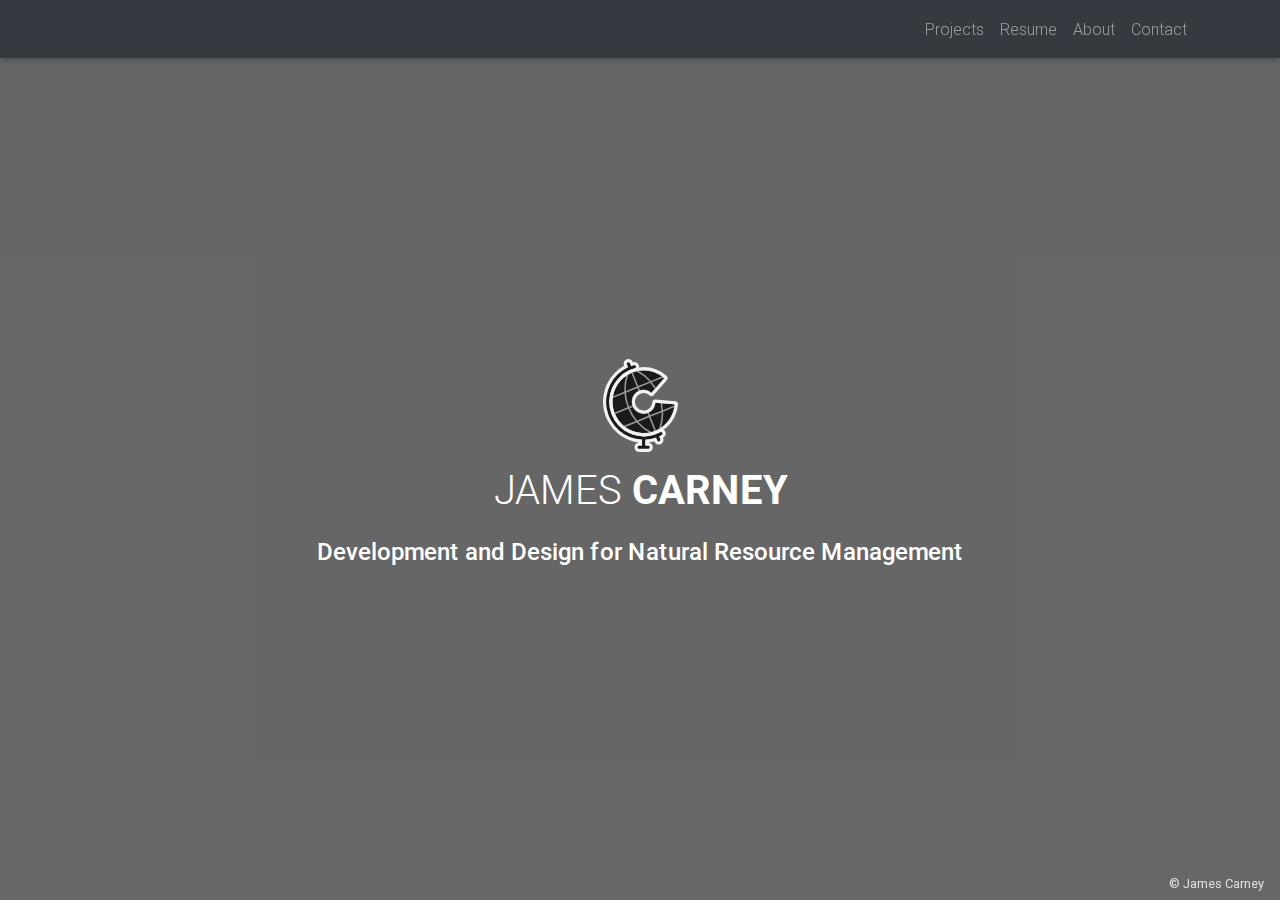
==== index.html @ 28aa36df "Release version 1.0.0" ====
<!DOCTYPE HTML>
<html lang="en">

<head>
	<!-- meta tags -->
	<meta charset=UTF-8 "/>
	<meta http-equiv="X-UA-Compatible " content="IE=edge ">
	<meta name="viewport " content="width=device-width, initial-scale=1, shrink-to-fit=no ">
	<meta http-equiv="x-ua-compatible " content="ie=edge ">
	<!-- boostrap -->
	<link rel="stylesheet " href="https://maxcdn.bootstrapcdn.com/bootstrap/4.0.0/css/bootstrap.min.css ">
	<!-- font awesome -->		
	<link rel="stylesheet" href="https://maxcdn.bootstrapcdn.com/font-awesome/4.7.0/css/font-awesome.min.css">
	<!-- Material Design Bootstrap -->
    <link href="css/mdb.min.css" rel="stylesheet">
	<!-- my css -->
	<link href="css/style.min.css" rel="stylesheet">
	<link rel="stylesheet" href="css/mycss.css">
	<title>James Carney</title>
	<meta name="keywords " content="portfolio"/>
	</head>


<body>

	<!-- Navbar -->
	<header>
		<nav class="navbar fixed-top bg-dark navbar-dark navbar-expand-sm mb-0 box-shadow">
			<div class="container">				
				<a class="navbar-brand wow zoom invisible" href="#"><img class="figure-img mb-0 mr-0" src="assets/logo_white_minimal.svg" alt="logo" width="30px"/></a>
				<button class="navbar-toggler " type="button" data-toggle="collapse" data-target="#myTogglerNav"><span class="navbar-toggler-icon"></span></button>	
				<div class="collapse navbar-collapse text-right" id="myTogglerNav">
					
						<div class="navbar-nav ml-auto">	
						<a class="nav-item nav-link invisible" href="Home.html">Home</a>
						<a class="nav-item nav-link" href="Projects.html">Projects</a>
						<a class="nav-item nav-link" href="Resume.html">Resume</a>
						<a class="nav-item nav-link" href="About.html">About</a>
						<a class="nav-item nav-link" href="Contact.html">Contact</a>
					</div><!-- navbar -->
				</div><!-- collapse -->
			</div><!-- container -->
		</nav>
	</header>
	<!-- Navbar -->

	<!-- Full Page Intro -->
	<div class="view" style="background-image: url(assets/fishing.jpg); background-repeat: no-repeat; background-size: cover;">
  
		<!-- Mask & flexbox options-->
		<div class="container-fluid mask rgba-black-light d-flex justify-content-center align-items-center">
				<!-- Content -->
				<div class="container-fluid mask rgba-black-light d-flex justify-content-center align-items-center">
					<div class="container-fluid text-center white-text mx-5 wow fadeIn">
						
						
						
						<section class="figure wow rotateIn"><img class="figure-img wow zoomIn" src="assets/logo_black.svg" alt="logo" width="75px"/></section>
						<H1 class="cover-heading mb-4 wow slideInUp">JAMES <strong class="font-weight-bold">CARNEY</strong></H1>
						<p class="mb-4 d-none d-md-block wow slideInUp">
							<strong class="h4">Development and Design for Natural Resource Management</strong>
						</p>
						
						


					
						<footer class="navbar-text bg-transparent navbar-expand-sm mb-0 fixed-bottom">
							<p class="text-light text-right font-weight-light h6 mr-3 mb-0"><small>© James Carney</small></p>
						</footer>
					
					</div><!-- Content -->
				</div>

		</div><!-- Mask & flexbox options-->
	</div><!-- Full Page Intro -->



	

	  
	

	<!-- jQuery CDN and fallback -->
	<script src="https://ajax.googleapis.com/ajax/libs/jquery/3.3.1/jquery.min.js "></script>
	<script>window.jQuery || document.write('<script src="js/jquery-3.3.1.min.js "><\/script>')</script>

	<!-- Popper CDN and fallback -->
	<script src="https://cdnjs.cloudflare.com/ajax/libs/popper.js/1.12.9/umd/popper.min.js "></script>
	<script>if (typeof (Popper) === 'undefined') { document.write('<script src="js/popper.min.js "><\/script>') }</script>

	<!-- bootstrap js CDN and fallback -->
	<script src="https://maxcdn.bootstrapcdn.com/bootstrap/4.0.0/js/bootstrap.min.js "></script>
	<script>if (typeof ($.fn.modal) === 'undefined') { document.write('<script src="js/bootstrap.min.js "><\/script>') }</script>
	
	<!-- Bootstrap CSS local fallback -->
  <div id="bootstrapCssTest " class="hidden "></div>
  <script>
		$(function () {
			if ($('#bootstrapCssTest').is(':visible')) {
				$("head ").prepend('<link rel="stylesheet " href="css/bootstrap.min.css ">');
			}
		});
	</script>

	<!-- MDB core JavaScript -->
    <script type="text/javascript" src="js/mdb.min.js"></script>
	
	<!-- my js scripts placeholder -->
	<script src="js/script.js "></script>
	
	<script type="text/javascript">
		// Animations initialization
		new WOW().init();
	  </script>
	
	
	
	
</body>
</html>
---- css/style.min.css ----
.view,body,html{height:100%}.navbar{background-color:rgba(0,0,0,.2)}.page-footer,.top-nav-collapse{background-color:#1C2331}@media only screen and (max-width:768px){.navbar{background-color:#1C2331}}
---- css/mycss.css ----
body{
    background:lightgray;
    padding-top: 50px;
}

.bg-carney-grey {
    background-color: lightgray;
}
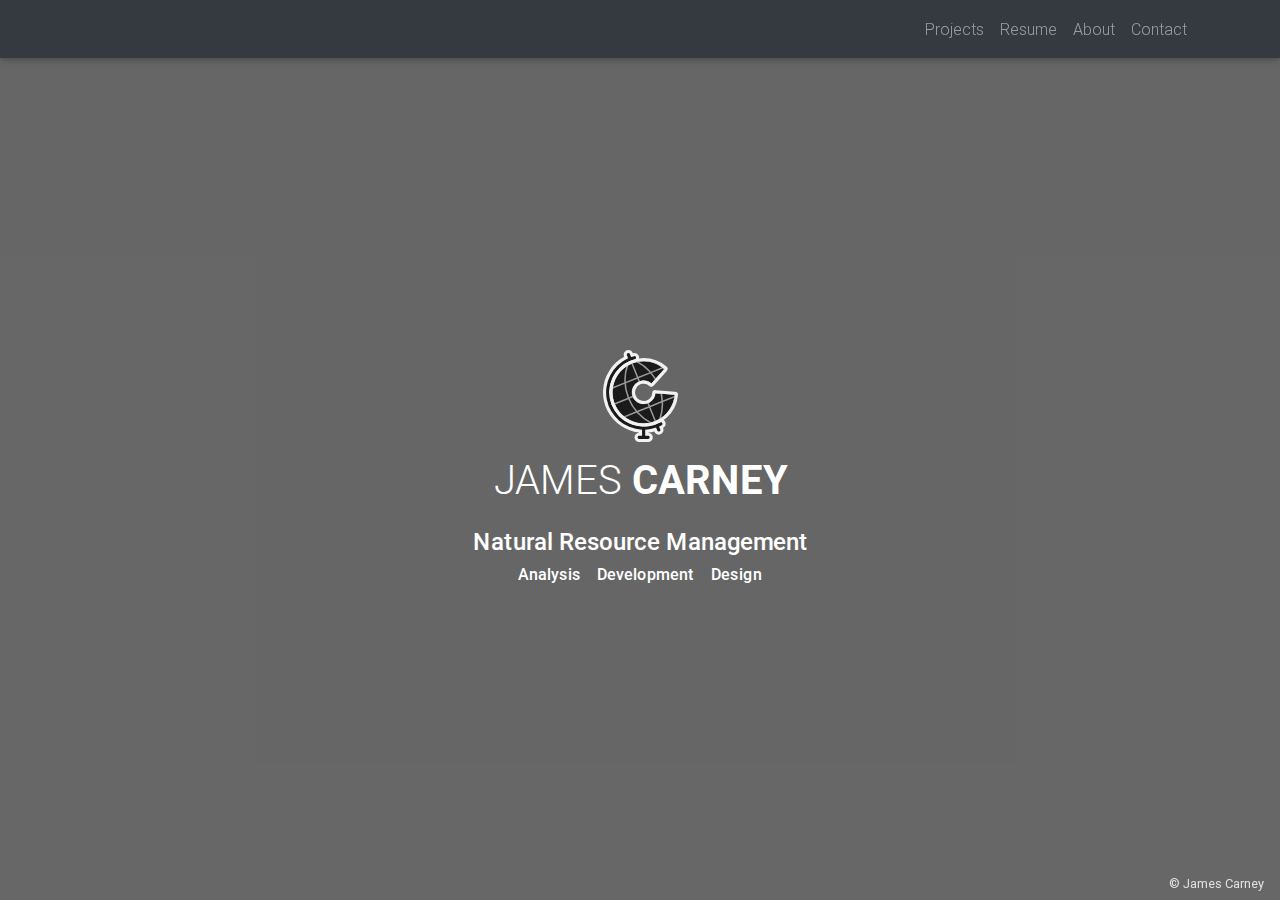
==== commit 9a893543: "Add G778" ====
--- a/index.html
+++ b/index.html
@@ -3,7 +3,7 @@
 
 <head>
 	<!-- meta tags -->
-	<meta charset=UTF-8 "/>
+	<meta charset="UTF-8"/>
 	<meta http-equiv="X-UA-Compatible " content="IE=edge ">
 	<meta name="viewport " content="width=device-width, initial-scale=1, shrink-to-fit=no ">
 	<meta http-equiv="x-ua-compatible " content="ie=edge ">
@@ -18,6 +18,16 @@
 	<link rel="stylesheet" href="css/mycss.css">
 	<title>James Carney</title>
 	<meta name="keywords " content="portfolio"/>
+
+	<!-- favicon stuff -->
+	<link rel="apple-touch-icon" sizes="180x180" href="/apple-touch-icon.png">
+	<link rel="icon" type="image/png" sizes="32x32" href="/favicon-32x32.png">
+	<link rel="icon" type="image/png" sizes="16x16" href="/favicon-16x16.png">
+	<link rel="manifest" href="/site.webmanifest">
+	<link rel="mask-icon" href="/safari-pinned-tab.svg" color="#5bbad5">
+	<meta name="msapplication-TileColor" content="#2d89ef">
+	<meta name="theme-color" content="#ffffff">
+
 	</head>
 
 
@@ -45,7 +55,7 @@
 	<!-- Navbar -->
 
 	<!-- Full Page Intro -->
-	<div class="view" style="background-image: url(assets/fishing.jpg); background-repeat: no-repeat; background-size: cover;">
+	<div class="view" style="background-image: url(assets/fishing.png); background-repeat: no-repeat; background-size: cover;">
   
 		<!-- Mask & flexbox options-->
 		<div class="container-fluid mask rgba-black-light d-flex justify-content-center align-items-center">
@@ -58,7 +68,8 @@
 						<section class="figure wow rotateIn"><img class="figure-img wow zoomIn" src="assets/logo_black.svg" alt="logo" width="75px"/></section>
 						<H1 class="cover-heading mb-4 wow slideInUp">JAMES <strong class="font-weight-bold">CARNEY</strong></H1>
 						<p class="mb-4 d-none d-md-block wow slideInUp">
-							<strong class="h4">Development and Design for Natural Resource Management</strong>
+							<div><strong class="h4">Natural Resource Management</strong></div>
+							<div class="pt-2 h6">Analysis&#8195;Development&#8195;Design</div>
 						</p>
 						
 						
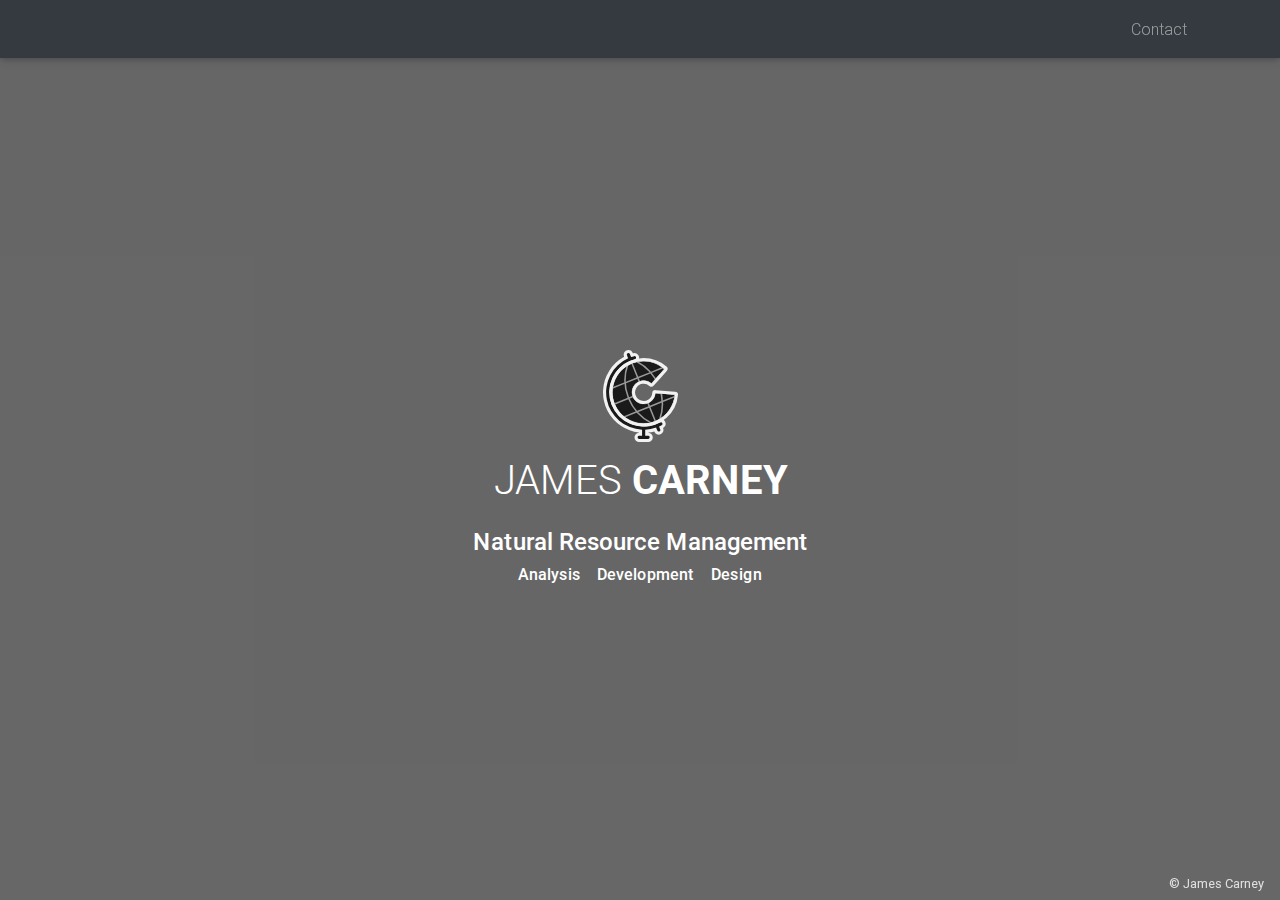
==== commit 82d8da4c: "Remove outdated pages" ====
--- a/index.html
+++ b/index.html
@@ -43,10 +43,13 @@
 					
 						<div class="navbar-nav ml-auto">	
 						<a class="nav-item nav-link invisible" href="Home.html">Home</a>
+						<!--
 						<a class="nav-item nav-link" href="Projects.html">Projects</a>
 						<a class="nav-item nav-link" href="Resume.html">Resume</a>
 						<a class="nav-item nav-link" href="About.html">About</a>
+						-->
 						<a class="nav-item nav-link" href="Contact.html">Contact</a>
+						
 					</div><!-- navbar -->
 				</div><!-- collapse -->
 			</div><!-- container -->
@@ -65,7 +68,9 @@
 						
 						
 						
-						<section class="figure wow rotateIn"><img class="figure-img wow zoomIn" src="assets/logo_black.svg" alt="logo" width="75px"/></section>
+						<section class="figure wow rotateIn"><a href="Projects.html">
+							<img class="figure-img wow zoomIn" src="assets/logo_black.svg" alt="logo" width="75px"/>
+						</a></section>
 						<H1 class="cover-heading mb-4 wow slideInUp">JAMES <strong class="font-weight-bold">CARNEY</strong></H1>
 						<p class="mb-4 d-none d-md-block wow slideInUp">
 							<div><strong class="h4">Natural Resource Management</strong></div>
